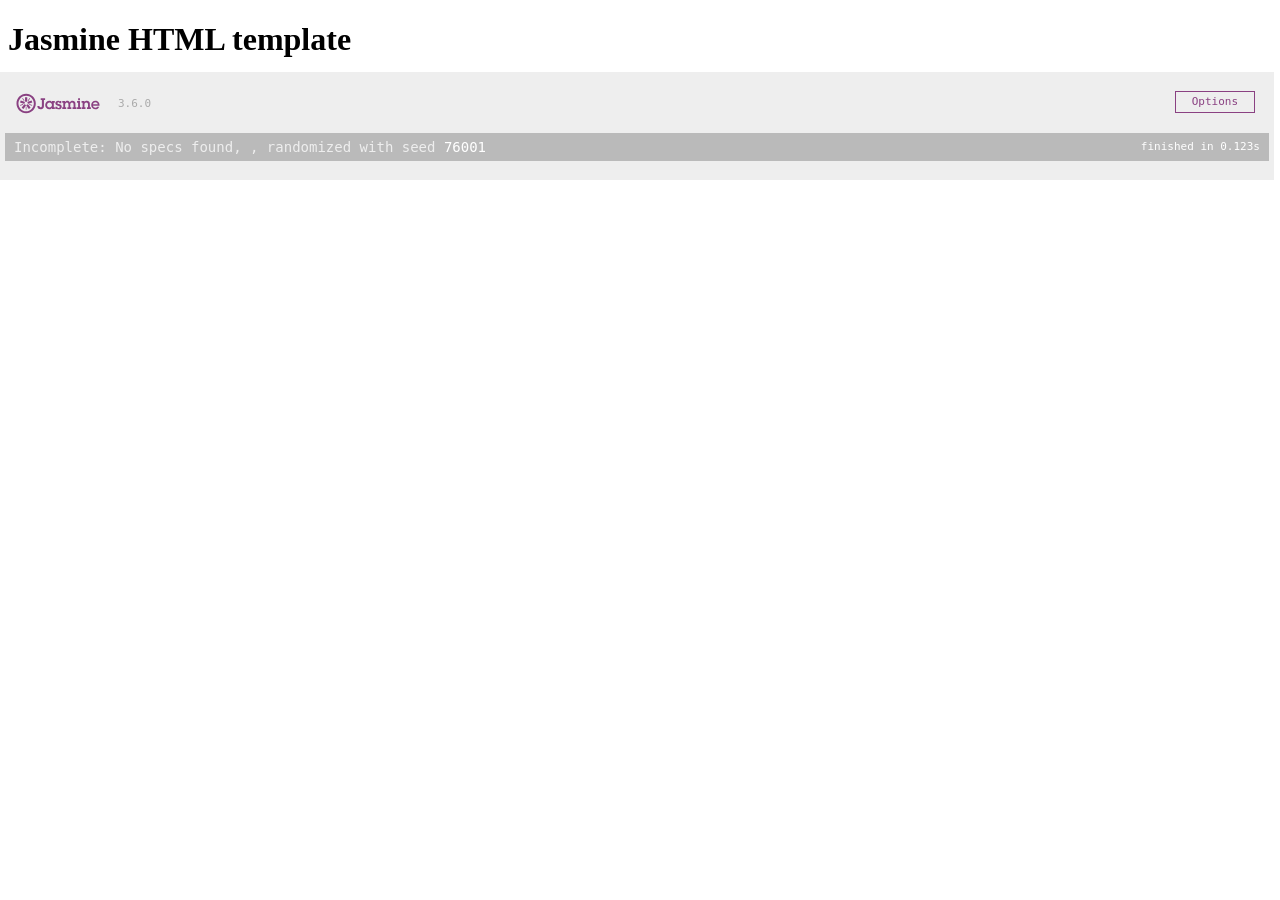
==== static/jasmine/index.html @ c030e86b "first comment" ====
<!DOCTYPE html>
<html lang="en">
<head>
    <meta charset="UTF-8">
    <meta http-equiv="X-UA-Compatible" content="IE=edge">
    <meta name="viewport" content="width=device-width, initial-scale=1.0">
    <title>Jasmine template</title>
    <link rel="shortcut icon" type="image/png" href="lib/jasmine-3.6.0/jasmine_favicon.png">
    <link rel="stylesheet" type="text/css" href="lib/jasmine-3.6.0/jasmine.css">
</head>
<body>
    <h1>Jasmine HTML template</h1>
        
    <script type="text/javascript" src="lib/jasmine-3.6.0/jasmine.js"></script>
    <script type="text/javascript" src="lib/jasmine-3.6.0/jasmine-html.js"></script>
    <script type="text/javascript" src="lib/jasmine-3.6.0/boot.js"></script>
    
    <script src="app.js"></script>
    <script src="app.test.js"></script>
</body>
</html>
---- static/jasmine/lib/jasmine-3.6.0/jasmine.css ----
@charset "UTF-8";
body { overflow-y: scroll; }

.jasmine_html-reporter { width: 100%; background-color: #eee; padding: 5px; margin: -8px; font-size: 11px; font-family: Monaco, "Lucida Console", monospace; line-height: 14px; color: #333; }

.jasmine_html-reporter a { text-decoration: none; }

.jasmine_html-reporter a:hover { text-decoration: underline; }

.jasmine_html-reporter p, .jasmine_html-reporter h1, .jasmine_html-reporter h2, .jasmine_html-reporter h3, .jasmine_html-reporter h4, .jasmine_html-reporter h5, .jasmine_html-reporter h6 { margin: 0; line-height: 14px; }

.jasmine_html-reporter .jasmine-banner, .jasmine_html-reporter .jasmine-symbol-summary, .jasmine_html-reporter .jasmine-summary, .jasmine_html-reporter .jasmine-result-message, .jasmine_html-reporter .jasmine-spec .jasmine-description, .jasmine_html-reporter .jasmine-spec-detail .jasmine-description, .jasmine_html-reporter .jasmine-alert .jasmine-bar, .jasmine_html-reporter .jasmine-stack-trace { padding-left: 9px; padding-right: 9px; }

.jasmine_html-reporter .jasmine-banner { position: relative; }

.jasmine_html-reporter .jasmine-banner .jasmine-title { background: url("[data-uri]") no-repeat; background: url("[data-uri]") no-repeat, none; -moz-background-size: 100%; -o-background-size: 100%; -webkit-background-size: 100%; background-size: 100%; display: block; float: left; width: 90px; height: 25px; }

.jasmine_html-reporter .jasmine-banner .jasmine-version { margin-left: 14px; position: relative; top: 6px; }

.jasmine_html-reporter #jasmine_content { position: fixed; right: 100%; }

.jasmine_html-reporter .jasmine-version { color: #aaa; }

.jasmine_html-reporter .jasmine-banner { margin-top: 14px; }

.jasmine_html-reporter .jasmine-duration { color: #fff; float: right; line-height: 28px; padding-right: 9px; }

.jasmine_html-reporter .jasmine-symbol-summary { overflow: hidden; margin: 14px 0; }

.jasmine_html-reporter .jasmine-symbol-summary li { display: inline-block; height: 10px; width: 14px; font-size: 16px; }

.jasmine_html-reporter .jasmine-symbol-summary li.jasmine-passed { font-size: 14px; }

.jasmine_html-reporter .jasmine-symbol-summary li.jasmine-passed:before { color: #007069; content: "•"; }

.jasmine_html-reporter .jasmine-symbol-summary li.jasmine-failed { line-height: 9px; }

.jasmine_html-reporter .jasmine-symbol-summary li.jasmine-failed:before { color: #ca3a11; content: "×"; font-weight: bold; margin-left: -1px; }

.jasmine_html-reporter .jasmine-symbol-summary li.jasmine-excluded { font-size: 14px; }

.jasmine_html-reporter .jasmine-symbol-summary li.jasmine-excluded:before { color: #bababa; content: "•"; }

.jasmine_html-reporter .jasmine-symbol-summary li.jasmine-excluded-no-display { font-size: 14px; display: none; }

.jasmine_html-reporter .jasmine-symbol-summary li.jasmine-pending { line-height: 17px; }

.jasmine_html-reporter .jasmine-symbol-summary li.jasmine-pending:before { color: #ba9d37; content: "*"; }

.jasmine_html-reporter .jasmine-symbol-summary li.jasmine-empty { font-size: 14px; }

.jasmine_html-reporter .jasmine-symbol-summary li.jasmine-empty:before { color: #ba9d37; content: "•"; }

.jasmine_html-reporter .jasmine-run-options { float: right; margin-right: 5px; border: 1px solid #8a4182; color: #8a4182; position: relative; line-height: 20px; }

.jasmine_html-reporter .jasmine-run-options .jasmine-trigger { cursor: pointer; padding: 8px 16px; }

.jasmine_html-reporter .jasmine-run-options .jasmine-payload { position: absolute; display: none; right: -1px; border: 1px solid #8a4182; background-color: #eee; white-space: nowrap; padding: 4px 8px; }

.jasmine_html-reporter .jasmine-run-options .jasmine-payload.jasmine-open { display: block; }

.jasmine_html-reporter .jasmine-bar { line-height: 28px; font-size: 14px; display: block; color: #eee; }

.jasmine_html-reporter .jasmine-bar.jasmine-failed, .jasmine_html-reporter .jasmine-bar.jasmine-errored { background-color: #ca3a11; border-bottom: 1px solid #eee; }

.jasmine_html-reporter .jasmine-bar.jasmine-passed { background-color: #007069; }

.jasmine_html-reporter .jasmine-bar.jasmine-incomplete { background-color: #bababa; }

.jasmine_html-reporter .jasmine-bar.jasmine-skipped { background-color: #bababa; }

.jasmine_html-reporter .jasmine-bar.jasmine-warning { background-color: #ba9d37; color: #333; }

.jasmine_html-reporter .jasmine-bar.jasmine-menu { background-color: #fff; color: #aaa; }

.jasmine_html-reporter .jasmine-bar.jasmine-menu a { color: #333; }

.jasmine_html-reporter .jasmine-bar a { color: white; }

.jasmine_html-reporter.jasmine-spec-list .jasmine-bar.jasmine-menu.jasmine-failure-list, .jasmine_html-reporter.jasmine-spec-list .jasmine-results .jasmine-failures { display: none; }

.jasmine_html-reporter.jasmine-failure-list .jasmine-bar.jasmine-menu.jasmine-spec-list, .jasmine_html-reporter.jasmine-failure-list .jasmine-summary { display: none; }

.jasmine_html-reporter .jasmine-results { margin-top: 14px; }

.jasmine_html-reporter .jasmine-summary { margin-top: 14px; }

.jasmine_html-reporter .jasmine-summary ul { list-style-type: none; margin-left: 14px; padding-top: 0; padding-left: 0; }

.jasmine_html-reporter .jasmine-summary ul.jasmine-suite { margin-top: 7px; margin-bottom: 7px; }

.jasmine_html-reporter .jasmine-summary li.jasmine-passed a { color: #007069; }

.jasmine_html-reporter .jasmine-summary li.jasmine-failed a { color: #ca3a11; }

.jasmine_html-reporter .jasmine-summary li.jasmine-empty a { color: #ba9d37; }

.jasmine_html-reporter .jasmine-summary li.jasmine-pending a { color: #ba9d37; }

.jasmine_html-reporter .jasmine-summary li.jasmine-excluded a { color: #bababa; }

.jasmine_html-reporter .jasmine-specs li.jasmine-passed a:before { content: "• "; }

.jasmine_html-reporter .jasmine-specs li.jasmine-failed a:before { content: "× "; }

.jasmine_html-reporter .jasmine-specs li.jasmine-empty a:before { content: "* "; }

.jasmine_html-reporter .jasmine-specs li.jasmine-pending a:before { content: "• "; }

.jasmine_html-reporter .jasmine-specs li.jasmine-excluded a:before { content: "• "; }

.jasmine_html-reporter .jasmine-description + .jasmine-suite { margin-top: 0; }

.jasmine_html-reporter .jasmine-suite { margin-top: 14px; }

.jasmine_html-reporter .jasmine-suite a { color: #333; }

.jasmine_html-reporter .jasmine-failures .jasmine-spec-detail { margin-bottom: 28px; }

.jasmine_html-reporter .jasmine-failures .jasmine-spec-detail .jasmine-description { background-color: #ca3a11; color: white; }

.jasmine_html-reporter .jasmine-failures .jasmine-spec-detail .jasmine-description a { color: white; }

.jasmine_html-reporter .jasmine-result-message { padding-top: 14px; color: #333; white-space: pre-wrap; }

.jasmine_html-reporter .jasmine-result-message span.jasmine-result { display: block; }

.jasmine_html-reporter .jasmine-stack-trace { margin: 5px 0 0 0; max-height: 224px; overflow: auto; line-height: 18px; color: #666; border: 1px solid #ddd; background: white; white-space: pre; }
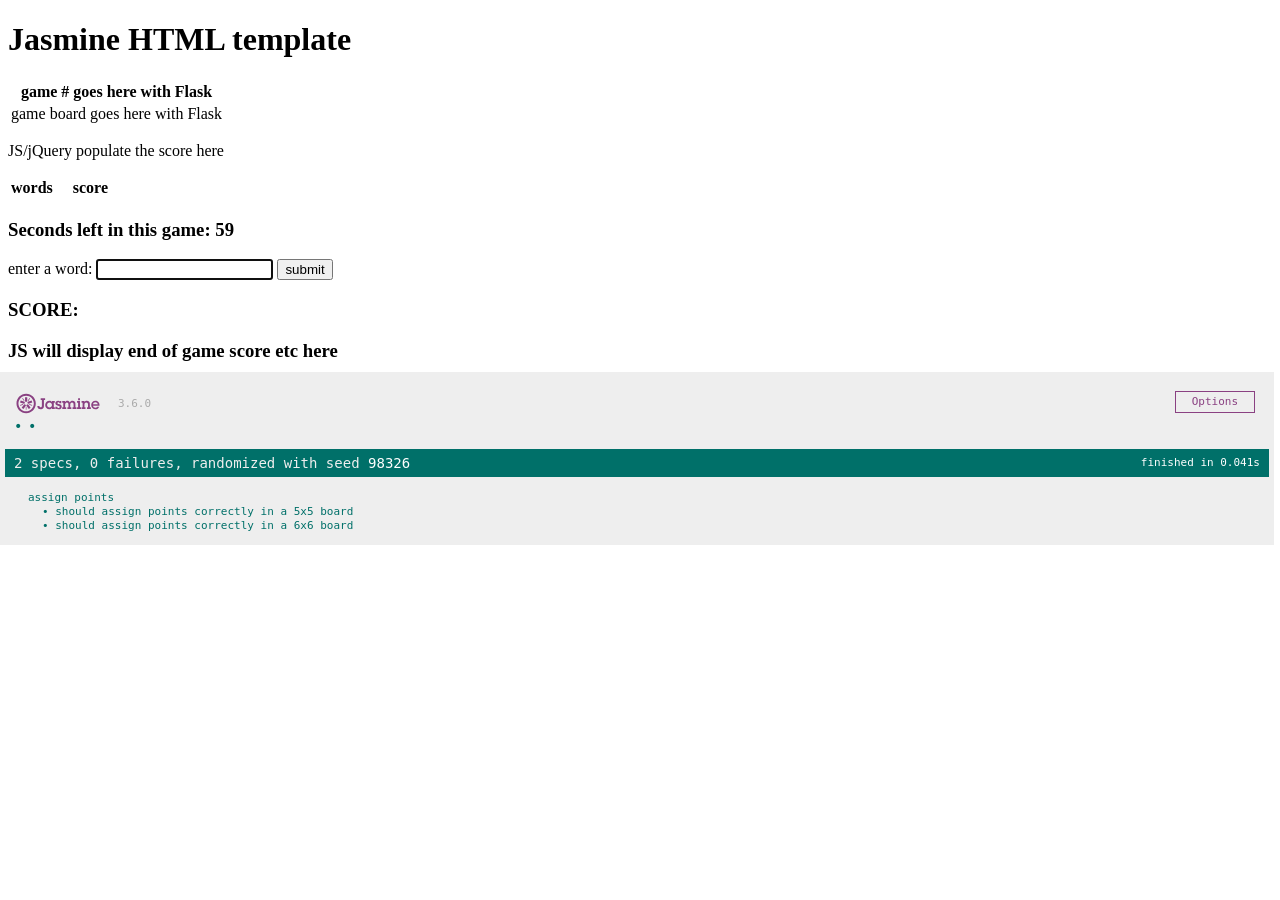
==== commit 3cd60225: "updated README.md" ====
--- a/static/jasmine/index.html
+++ b/static/jasmine/index.html
@@ -10,12 +10,80 @@
 </head>
 <body>
     <h1>Jasmine HTML template</h1>
-        
+    <div class="container fluid">
+        <section id="boggle">
+            <div class="row justify-content-around">
+                <div class="col-12 col-md-8 col-lg-6">
+                    <table class="boggle-board">
+                        <thead class="text-center">
+                            <tr>
+                                <th colspan="5" class="boggle-board text-center">game # goes here with Flask</th>
+                            </tr>
+                        </thead>
+                        <tbody>
+                            <tr colspan="5">
+                                <td>game board goes here with Flask</td>
+                            </tr>
+                        </tbody>
+                    </table>
+                </div>
+                <div class="col-6 col-md-4 col-lg-3">
+                    <table>
+                        <thead>
+                            <th class="h3 border-rounded border-primary">words &nbsp; &nbsp;</th>
+                            <th class="h3 border-rounded border-primary">score</th>
+                        </thead>
+                        <tbody class="scoring">
+                            <p>JS/jQuery populate the score here</p>
+                        </tbody>
+                    </table>
+                </div>
+                <div class="col-6 col-md-4 col-lg-3">
+                    <div class="row">
+                        <div class="col">
+                            <h3>
+                                Seconds left in this game: <b class="timer text-danger">
+                                <p>JS puts remaining seconds in here</p>
+                                </b>
+                            </h3>
+                        </div>
+                    </div>
+                    <div class="row">
+                        <div class="col">
+                            <form action="#" class="word-submit-form" method="POST">
+                                <label for="new-word">enter a word: </label>
+                                <input type="text" id="new-word" name="word" class="word-input border-rounded" autofocus>
+                                <button type="submit" class="bg-secondary text-light">submit</button>
+                            </form>
+                        </div>
+                    </div>
+                    <div class="row">
+                        <div class="col">
+                            <h3 class="text-center game-score">SCORE: </h3>
+                            <h3 class="text-center running-score text-success">
+                                <p>JS will display end of game score etc here</>
+                            </h3>
+                        </div>
+                    </div>
+                    <div class="row">
+                        <div class="col">
+                            <p class="messages">
+                                <!-- JS messages will appear here -->
+                            </p>
+                        </div>
+                    </div>
+                </div>
+            </div>
+        </section>
+    </div>
+    <script src="https://code.jquery.com/jquery-3.4.1.slim.min.js" integrity="sha384-J6qa4849blE2+poT4WnyKhv5vZF5SrPo0iEjwBvKU7imGFAV0wwj1yYfoRSJoZ+n" crossorigin="anonymous"></script>
+
     <script type="text/javascript" src="lib/jasmine-3.6.0/jasmine.js"></script>
     <script type="text/javascript" src="lib/jasmine-3.6.0/jasmine-html.js"></script>
     <script type="text/javascript" src="lib/jasmine-3.6.0/boot.js"></script>
     
-    <script src="app.js"></script>
-    <script src="app.test.js"></script>
+    <script src="../boggle.js"></script>
+    <script src="../boggle.test.js"></script>        
+
 </body>
 </html>
